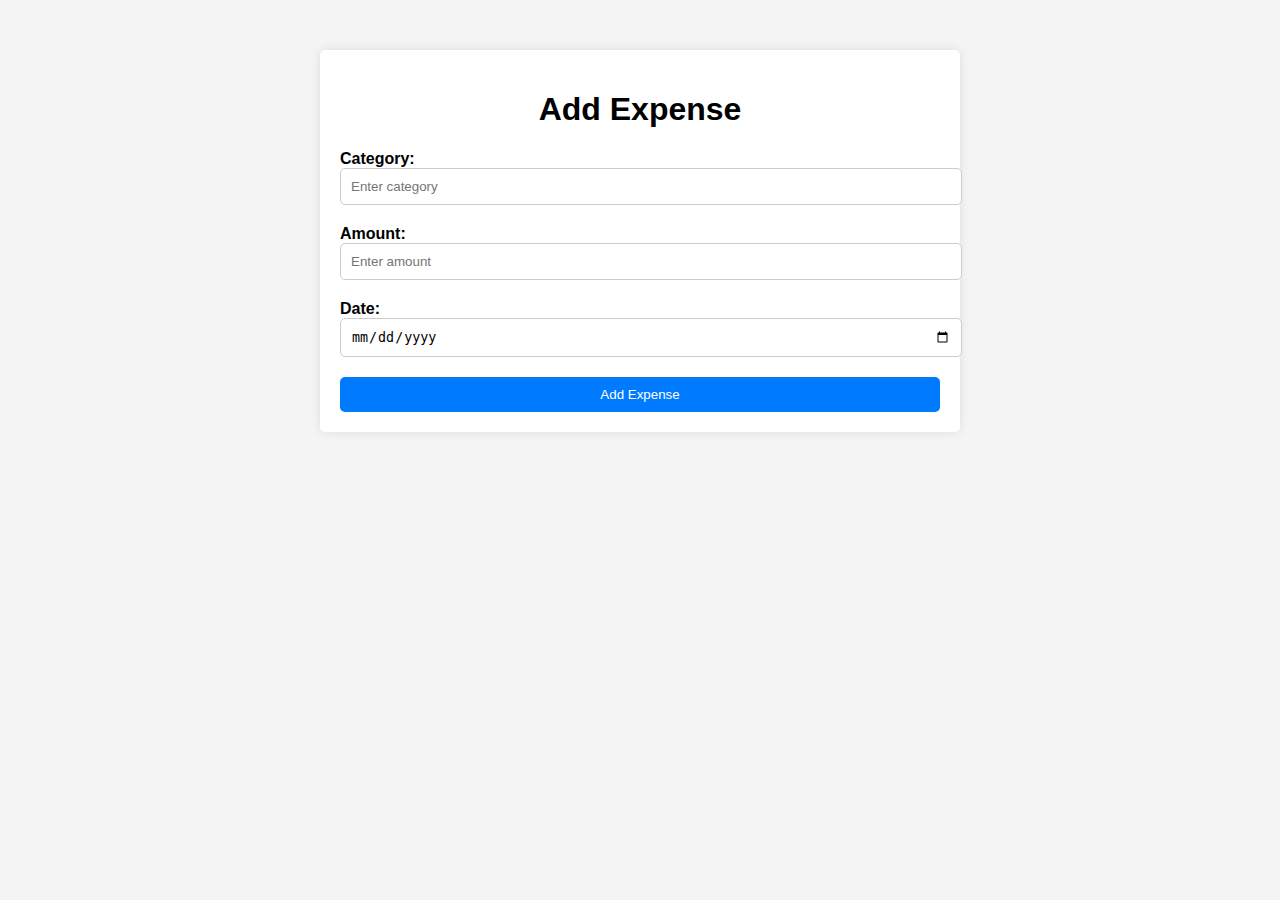
==== templates/add_expense.html @ 8119b9c7 "neccesary html files" ====
<!DOCTYPE html>
<html lang="en">
<head>
    <meta charset="UTF-8">
    <meta name="viewport" content="width=device-width, initial-scale=1.0">
    <title>Add Expense</title>
    <link rel="stylesheet" type="text/css" href="styles.css">
</head>
<body>
    <div class="container">
        <h1>Add Expense</h1>
        <form action="/add_expense" method="POST">
            <div class="form-group">
                <label for="category">Category:</label>
                <input type="text" id="category" name="category" placeholder="Enter category">
            </div>
            <div class="form-group">
                <label for="amount">Amount:</label>
                <input type="number" id="amount" name="amount" placeholder="Enter amount">
            </div>
            <div class="form-group">
                <label for="date">Date:</label>
                <input type="date" id="date" name="date">
            </div>
            <button type="submit">Add Expense</button>
        </form>
    </div>
</body>
</html>
---- templates/styles.css ----
body {
    font-family: Arial, sans-serif;
    background-color: #f4f4f4;
    margin: 0;
    padding: 0;
}

.container {
    width: 80%;
    max-width: 600px;
    margin: 50px auto;
    padding: 20px;
    background-color: #fff;
    border-radius: 5px;
    box-shadow: 0 0 10px rgba(0, 0, 0, 0.1);
}

h1 {
    text-align: center;
}

.form-group {
    margin-bottom: 20px;
}

label {
    display: block;
    font-weight: bold;
}

input[type="text"],
input[type="number"],
input[type="date"] {
    width: 100%;
    padding: 10px;
    border: 1px solid #ccc;
    border-radius: 5px;
}

button {
    display: block;
    width: 100%;
    padding: 10px;
    background-color: #007bff;
    color: #fff;
    border: none;
    border-radius: 5px;
    cursor: pointer;
}

button:hover {
    background-color: #0056b3;
}
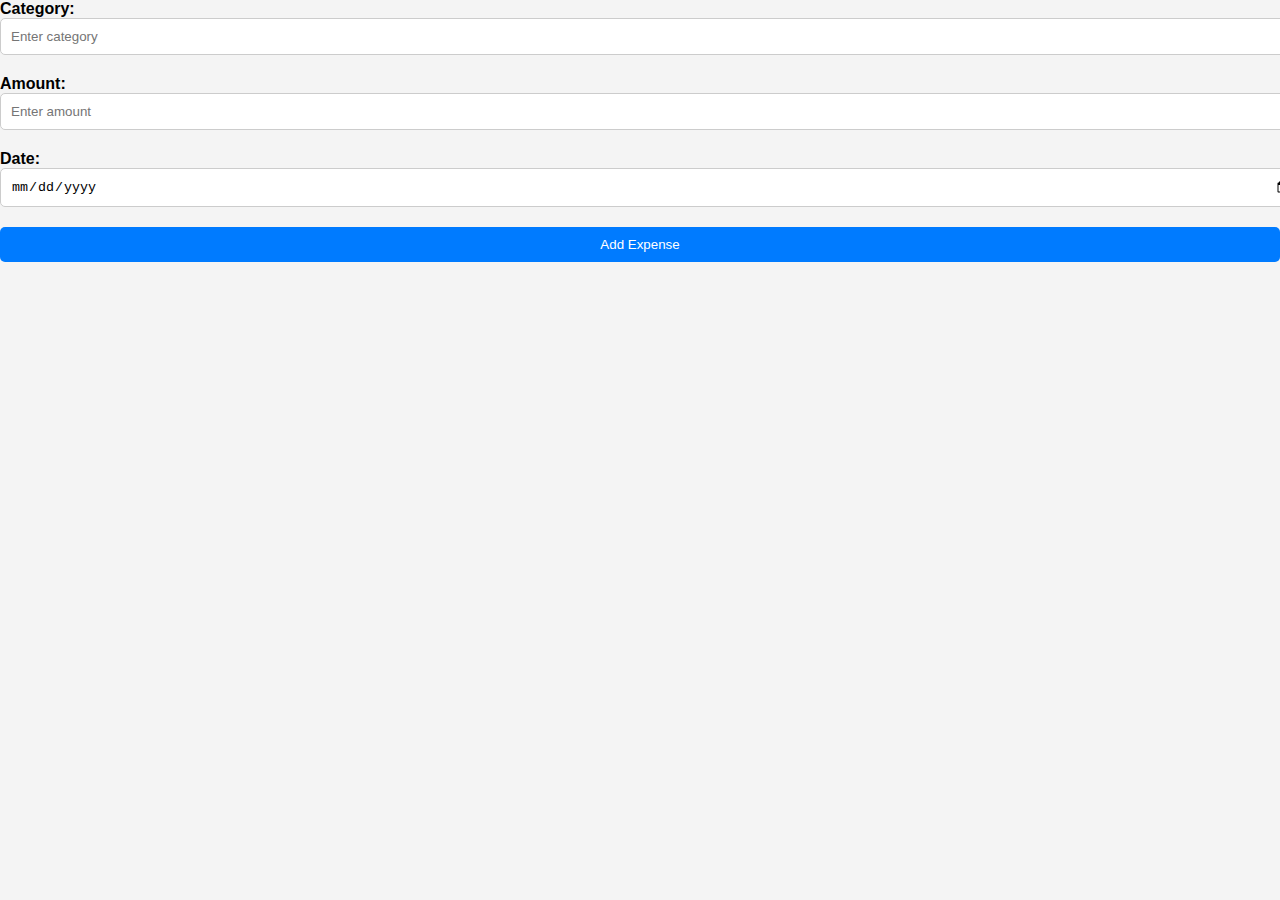
==== commit 1db8ea45: "update" ====
--- a/templates/add_expense.html
+++ b/templates/add_expense.html
@@ -7,23 +7,20 @@
     <link rel="stylesheet" type="text/css" href="styles.css">
 </head>
 <body>
-    <div class="container">
-        <h1>Add Expense</h1>
-        <form action="/add_expense" method="POST">
-            <div class="form-group">
-                <label for="category">Category:</label>
-                <input type="text" id="category" name="category" placeholder="Enter category">
-            </div>
-            <div class="form-group">
-                <label for="amount">Amount:</label>
-                <input type="number" id="amount" name="amount" placeholder="Enter amount">
-            </div>
-            <div class="form-group">
-                <label for="date">Date:</label>
-                <input type="date" id="date" name="date">
-            </div>
-            <button type="submit">Add Expense</button>
-        </form>
+<form action="/add_expense" method="POST">
+    <div class="form-group">
+        <label for="category">Category:</label>
+        <input type="text" id="category" name="category" placeholder="Enter category" required>
     </div>
+    <div class="form-group">
+        <label for="amount">Amount:</label>
+        <input type="number" id="amount" name="amount" placeholder="Enter amount" min="0" required>
+    </div>
+    <div class="form-group">
+        <label for="date">Date:</label>
+        <input type="date" id="date" name="date" required>
+    </div>
+    <button type="submit">Add Expense</button>
+</form>
 </body>
 </html>
